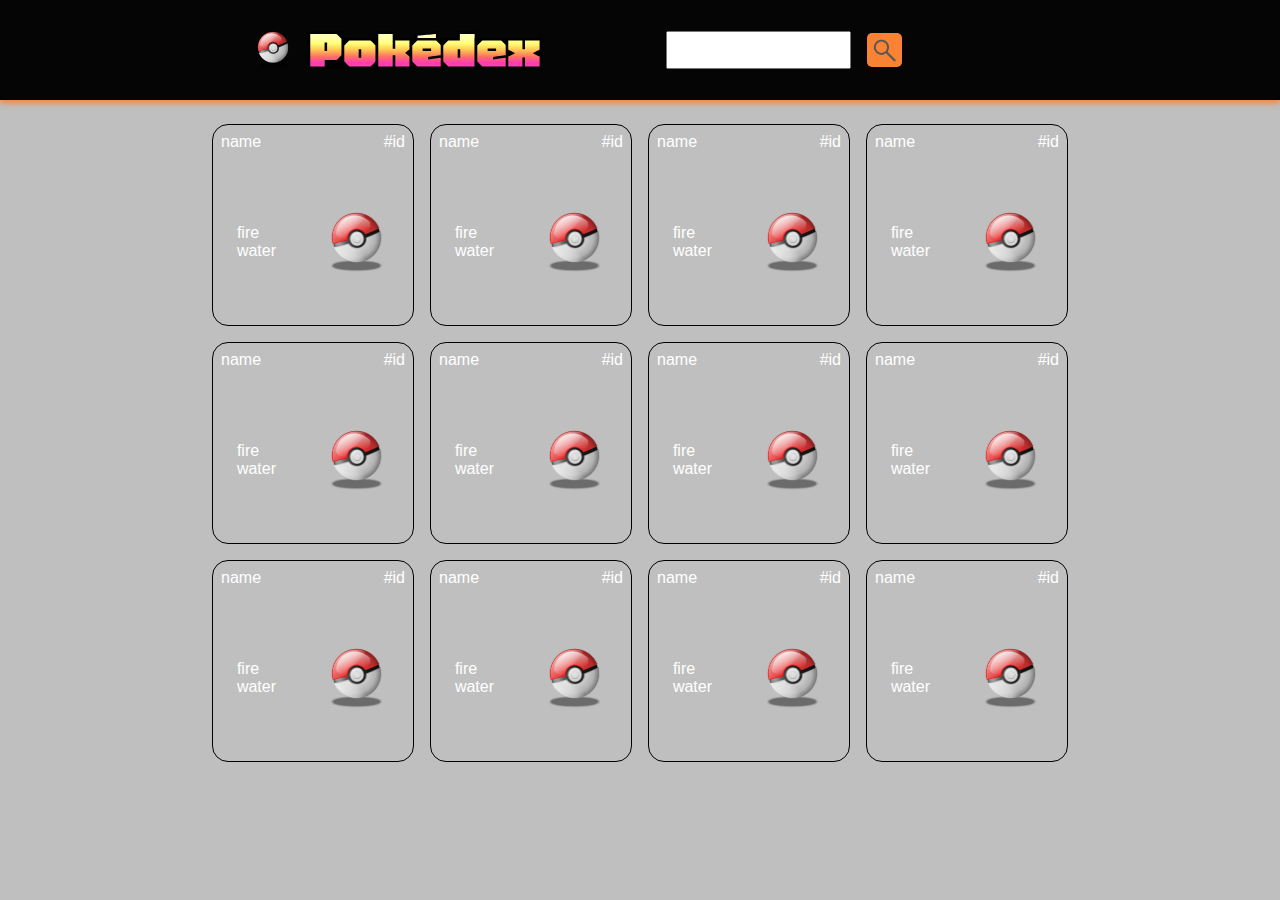
==== index.html @ de7627cf "add Overview" ====
<!DOCTYPE html>
<html lang="en">

<head>
    <meta charset="UTF-8">
    <meta name="viewport" content="width=device-width, initial-scale=1.0">
    <link rel="shortcut icon" href="./img/pokeball.png" type="image/x-icon">
    <title>Pokédex</title>
    <link rel="preconnect" href="https://fonts.googleapis.com">
    <link rel="preconnect" href="https://fonts.gstatic.com" crossorigin>
    <link href="https://fonts.googleapis.com/css2?family=Honk&display=swap" rel="stylesheet">
    <link rel="stylesheet" href="style.css">
    <link rel="stylesheet" href="pokemonStyle.css">
    <script src="script.js"></script>
    <script src="pokemonScript.js"></script>
</head>

<body onload="renderPokemonOverview()">
    <header>
        <div class="header_container">
            <div class="head_logo">
                <img src="./img/pokeball.png">
                <h1>Pokédex</h1>
            </div>
            <div class="search_box">
                <input type="text">
                <img src="./img/search.png">
            </div>
            <div></div>
        </div>
    </header>

    <div class="main_container">
        <div class="main_content" id="mainContentID"> 
            <!-- renderPokemonOverview -->
        </div>
    </div>

</body>

</html>
---- style.css ----
body {
    margin: 0;
    font-family: sans-serif;
}

h1 {
    margin-bottom: 8px;
    margin-left: 40px;
}

#pokedex {
    background-color: rgb(251, 108, 108);
    display: flex;
    height: 200px;
    flex-direction: column;
    color: white;
    align-items: center;
}

.pokedex_container {
    width: 100%;
    max-width: 800px;

}

.pokedex_box {
    display: flex;
    justify-content: space-between;
}

#pokeTypes {
    margin-left: 40px;
    display: flex;
    gap: 4px;
}

.poke_type_fire {
    font-size: 18px;
    background-color: rgba(255, 255, 255, 0.3);
    padding: 4px 12px;
    border-radius: 12px;
}

#pokeID {
    margin-right: 40px;
    margin-top: -20px;
}

.poke_info {
    border-radius: 20px;
    margin-top: -20px;
    background-color: white;
    display: flex;
    flex-direction: column;
    align-items: center;
}

#pokemonImg img {
    height: 150px;
    margin-top: -100px;
}

.nav_bar {
    display: flex;
    justify-content: space-around;
}
.swith_pokemon{
    display: flex;
    justify-content: space-around;
    width: 100%;
    max-width: 800px;
}
.swith_pokemon img{
    height: 50px;
    opacity: 0.3;
}

.swith_pokemon img:hover{
    opacity: 0.8;
    cursor: pointer;
}
---- pokemonStyle.css ----
body {
    margin: 0;
    background-color: #bfbfbf;
    display: flex;
    flex-direction: column;
    align-items: center;
}

header {
    height: 100px;
    width: 100%;
    background-color: #050506;
    display: flex;
    justify-content: center;
    box-shadow: 0px 3px 6px 0px rgb(248, 131, 53);
}

header h1 {
    margin: 0;
    margin-left: 16px;
    font-size: 64px;
    font-family: "Honk", system-ui;
    font-optical-sizing: auto;
    font-weight: 400;
    font-style: normal;
}

.header_container {
    display: flex;
    align-items: center;
    justify-content: space-around;
    width: 100%;
    max-width: 900px;
}

.head_logo {
    height: 100%;
    color: white;
    display: flex;
    align-items: center;
}

.head_logo img {
    height: 50px;
}

.search_box {
    display: flex;
    align-items: center;
    gap: 16px;
}

.search_box input {
    height: 32px;
}

.search_box img{
    height: 34px;
    background-color: rgb(248, 131, 53);
    border-radius: 5px;
}

.main_content{
    margin: 16px 8px;
    display: flex;
    flex-wrap: wrap;
    max-width: 900px;
    justify-content: center;
}

.poke_box{
    width: 200px;
    height: 200px;
    border-radius: 16px;
    margin: 8px;
    display: flex;
    flex-direction: column;
    color: white;
    
    border: 1px solid black;
}

.poke_box_header{
    display: flex;
    justify-content: space-between;
    margin: 8px;
}

.poke_box_content{
    align-self: center;
    height: 100%;
    width: 100%;
    display: flex;
    align-items: center;
    justify-content: space-around;
}
.poke_box_content img{
    height: 80px;
}
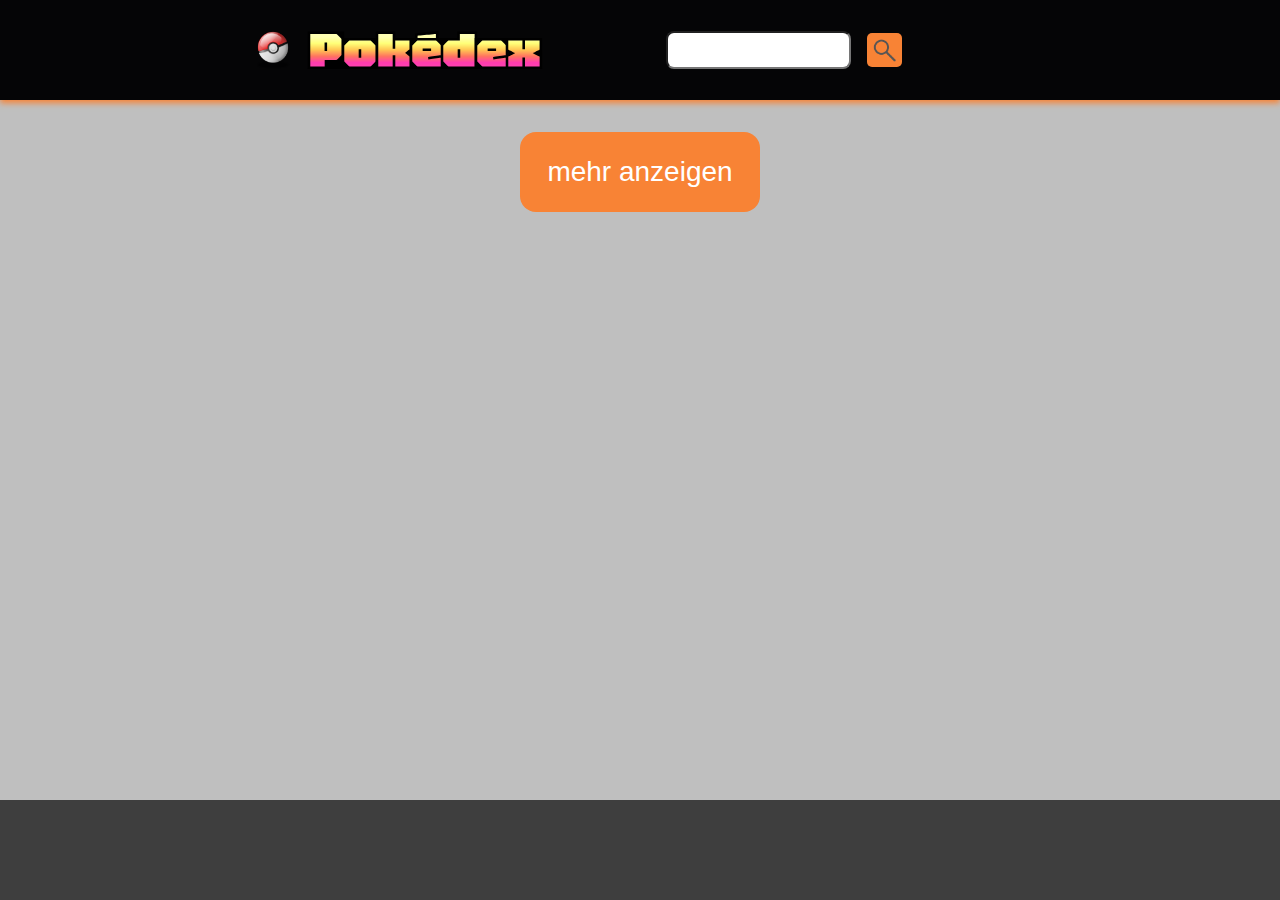
==== commit e99beaa5: "change big-sice-view to overlay" ====
--- a/index.html
+++ b/index.html
@@ -10,12 +10,12 @@
     <link rel="preconnect" href="https://fonts.gstatic.com" crossorigin>
     <link href="https://fonts.googleapis.com/css2?family=Honk&display=swap" rel="stylesheet">
     <link rel="stylesheet" href="style.css">
-    <link rel="stylesheet" href="pokemonStyle.css">
+    <link rel="stylesheet" href="overlayStyle.css">
     <script src="script.js"></script>
-    <script src="pokemonScript.js"></script>
+    <script src="overlayScript.js"></script>
 </head>
 
-<body onload="renderPokemonOverview()">
+<body onload="init()">
     <header>
         <div class="header_container">
             <div class="head_logo">
@@ -31,11 +31,45 @@
     </header>
 
     <div class="main_container">
-        <div class="main_content" id="mainContentID"> 
+        <div class="main_content" id="mainContentID">
             <!-- renderPokemonOverview -->
+        </div>
+        <button onclick="getNextPokemonPile()" class="more_content_btn">mehr anzeigen</button>
+    </div>
+
+    <div class="overlay d-none" id="overlayID">
+        <div class="overlay_container">
+            <div id="pokedex">
+                <div class="pokedex_container">
+                    <h1 id="PokemonNameID"> Super Pokémon</h1>
+                    <div class="pokedex_box">                        
+                        <div id="pokeTypesID">
+                            <!-- render content -->
+                        </div>
+                        <div id="pokeID">#xxx</div>
+                    </div>
+                </div>
+            </div>
+            <div class="poke_info">
+                <div id="pokemonImgID"></div>
+                <div class="nav_bar">
+                    <div><b>Pokéman Stats</b></div>
+                    <!-- <div>b </div>
+                <div>c </div>
+                <div>d </div> -->
+                </div>
+                <div id="pokeInfoContent"></div>
+                <div class="swith_pokemon">
+                    <img onclick="prevPokemon()" src="./img/prev_pokemon.png" id="prev_pokemon">
+                    <img onclick="nextPokemon()" src="./img/next_pokemon.png" id="next_pokemon">
+                </div>
+            </div>
         </div>
     </div>
 
+    <footer>
+
+    </footer>
 </body>
 
 </html>--- a/style.css
+++ b/style.css
@@ -1,81 +1,128 @@
 body {
     margin: 0;
+    background-color: #bfbfbf;
+    display: flex;
+    flex-direction: column;
+    align-items: center;
+    min-height: 100vh;
     font-family: sans-serif;
 }
 
-h1 {
-    margin-bottom: 8px;
-    margin-left: 40px;
+header {
+    height: 100px;
+    width: 100%;
+    background-color: #050506;
+    display: flex;
+    justify-content: center;
+    box-shadow: 0px 3px 6px 0px rgb(248, 131, 53);
 }
 
-#pokedex {
-    background-color: rgb(251, 108, 108);
+header h1 {
+    margin: 0;
+    margin-left: 16px;
+    font-size: 64px;
+    font-family: "Honk", system-ui;
+    font-optical-sizing: auto;
+    font-weight: 400;
+    font-style: normal;
+}
+
+.header_container {
     display: flex;
-    height: 200px;
-    flex-direction: column;
+    align-items: center;
+    justify-content: space-around;
+    width: 100%;
+    max-width: 900px;
+}
+
+.head_logo {
+    height: 100%;
     color: white;
+    display: flex;
     align-items: center;
 }
 
-.pokedex_container {
-    width: 100%;
-    max-width: 800px;
-
+.head_logo img {
+    height: 50px;
 }
 
-.pokedex_box {
+.search_box {
+    display: flex;
+    align-items: center;
+    gap: 16px;
+}
+
+.search_box input {
+    height: 32px;
+    border-radius: 8px;
+}
+
+.search_box img {
+    height: 34px;
+    background-color: rgb(248, 131, 53);
+    border-radius: 5px;
+}
+.main_container{
+    display: flex;
+    flex-direction: column;
+}
+.main_content {
+    margin: 16px 8px;
+    display: flex;
+    flex-wrap: wrap;
+    max-width: 900px;
+    justify-content: center;
+}
+
+.poke_box {
+    width: 200px;
+    height: 200px;
+    border-radius: 16px;
+    margin: 8px;
+    display: flex;
+    flex-direction: column;
+    color: white;
+    font-size: 22px;
+    cursor: pointer;
+}
+
+.poke_box_header {
     display: flex;
     justify-content: space-between;
+    margin: 8px;
 }
 
-#pokeTypes {
-    margin-left: 40px;
+.poke_box_content {
+    align-self: center;
+    height: 100%;
+    width: 100%;
     display: flex;
-    gap: 4px;
+    align-items: center;
+    justify-content: space-around;
 }
 
-.poke_type_fire {
-    font-size: 18px;
-    background-color: rgba(255, 255, 255, 0.3);
-    padding: 4px 12px;
-    border-radius: 12px;
+.poke_box_content img {
+    height: 80px;
 }
 
-#pokeID {
-    margin-right: 40px;
-    margin-top: -20px;
+.more_content_btn {
+    height: 80px;
+    width: 240px;
+    justify-self: center;
+    align-self: center;
+    background-color: rgb(248, 131, 53);
+    border: none;
+    border-radius: 16px;
+    font-family: sans-serif;
+    font-size: 28px;
+    color: white;
+    cursor: pointer;
+    margin-bottom: 16px;
 }
 
-.poke_info {
-    border-radius: 20px;
-    margin-top: -20px;
-    background-color: white;
-    display: flex;
-    flex-direction: column;
-    align-items: center;
-}
-
-#pokemonImg img {
-    height: 150px;
-    margin-top: -100px;
-}
-
-.nav_bar {
-    display: flex;
-    justify-content: space-around;
-}
-.swith_pokemon{
-    display: flex;
-    justify-content: space-around;
+footer{
+    height: 100px;
     width: 100%;
-    max-width: 800px;
-}
-.swith_pokemon img{
-    height: 50px;
-    opacity: 0.3;
-}
-
-.swith_pokemon img:hover{
-    opacity: 0.8;
-    cursor: pointer;
+    background-color: #3e3e3e;
+    margin-top: auto;
 }--- a/overlayStyle.css
+++ b/overlayStyle.css
@@ -0,0 +1,98 @@
+.overlay{
+    height: 100vh;
+    width: 100vw;
+    background-color: rgb(0, 0, 0, 0.5);
+    position: absolute;
+    display: flex;
+    align-items: center;
+    justify-content: center;
+}
+
+.overlay_container{
+    width: 90%;
+    max-width: 800px;
+    height: 90%;
+}
+
+.overlay_container h1{
+    font-size: 56px;
+    margin: 16px 0 0 40px;
+    /* margin-left: 16px; */
+}
+
+#pokedex {
+    background-color: rgb(251, 108, 108);
+    display: flex;
+    height: 200px;
+    flex-direction: column;
+    color: white;
+    align-items: center;
+    border-radius: 20px;
+}
+
+.pokedex_container {
+    width: 100%;
+    max-width: 800px;
+}
+
+.pokedex_box {
+    display: flex;
+    justify-content: space-between;
+}
+
+#pokeTypesID {
+    margin-left: 40px;
+    display: flex;
+    gap: 4px;
+}
+
+.poke_type_fire {
+    font-size: 24px;
+    background-color: rgba(255, 255, 255, 0.3);
+    padding: 4px 12px;
+    border-radius: 12px;
+}
+
+#pokeID {
+    margin-right: 40px;
+    margin-top: -20px;
+    font-size: 24px;
+}
+
+.poke_info {
+    border-radius: 20px;
+    margin-top: -20px;
+    background-color: white;
+    display: flex;
+    flex-direction: column;
+    align-items: center;
+}
+
+#pokemonImgID img {
+    height: 200px;
+    margin-top: -100px;
+}
+
+.nav_bar {
+    display: flex;
+    justify-content: space-around;
+}
+.swith_pokemon{
+    display: flex;
+    justify-content: space-around;
+    width: 100%;
+    max-width: 800px;
+}
+.swith_pokemon img{
+    height: 50px;
+    opacity: 0.3;
+}
+
+.swith_pokemon img:hover{
+    opacity: 0.8;
+    cursor: pointer;
+}
+
+.d-none{
+    display: none;
+}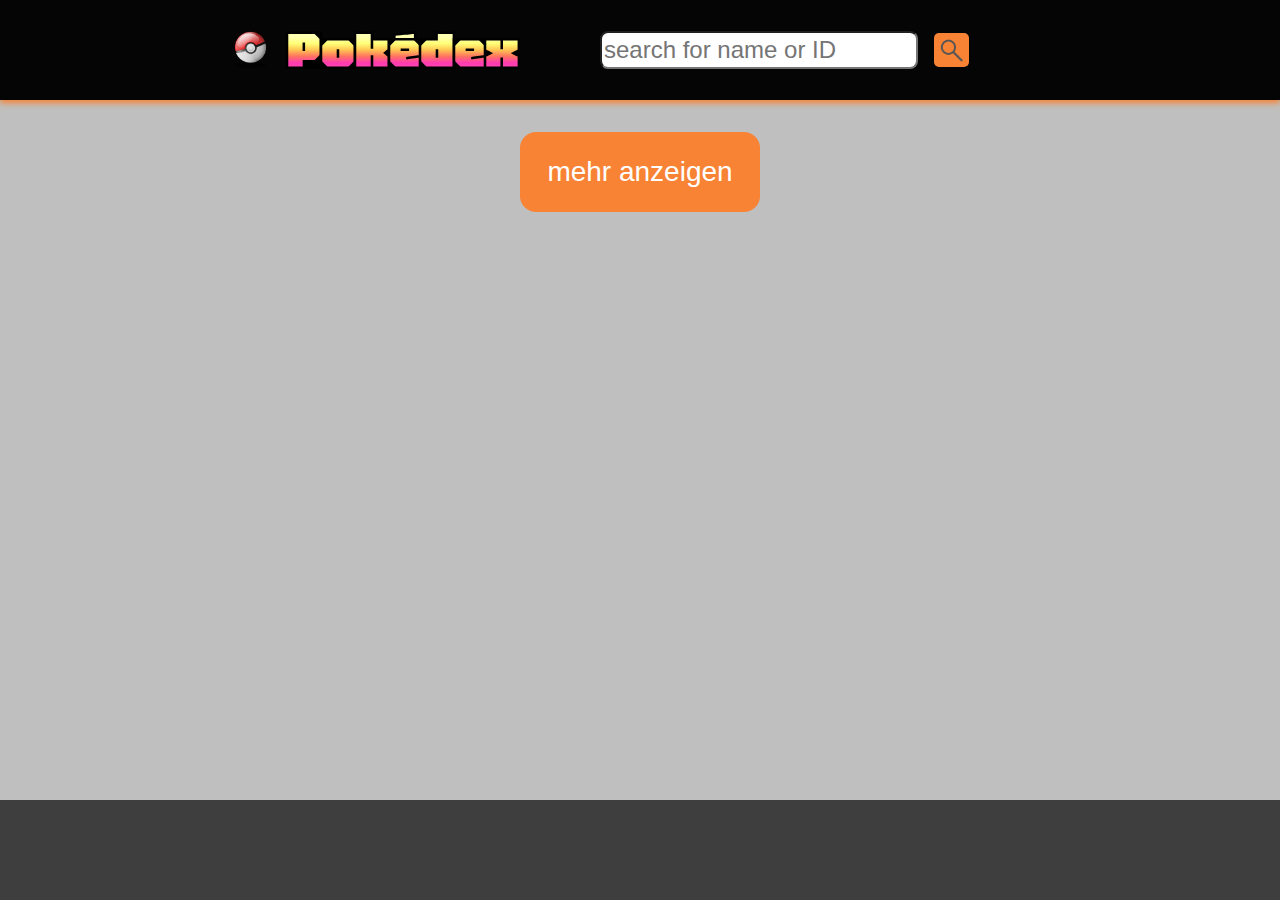
==== commit 67b0c1c4: "first runnig version" ====
--- a/index.html
+++ b/index.html
@@ -12,10 +12,11 @@
     <link rel="stylesheet" href="style.css">
     <link rel="stylesheet" href="overlayStyle.css">
     <script src="script.js"></script>
-    <script src="overlayScript.js"></script>
+    <script src="workWithPokeAPIco.js"></script>
+    <script src="searchPokemon.js"></script>
 </head>
 
-<body onload="init()">
+<body onload="init()" id="bodyID">
     <header>
         <div class="header_container">
             <div class="head_logo">
@@ -23,22 +24,29 @@
                 <h1>Pokédex</h1>
             </div>
             <div class="search_box">
-                <input type="text">
-                <img src="./img/search.png">
+                <input type="text" id="searchInputID" placeholder="search for name or ID" onkeyup="filterNames()">
+                <img src="./img/search.png" onclick="searchForPokemon()" id="searchBtnID">
             </div>
             <div></div>
         </div>
     </header>
 
-    <div class="main_container">
+    <div class="main_container" id="mainContainerID">
         <div class="main_content" id="mainContentID">
             <!-- renderPokemonOverview -->
         </div>
-        <button onclick="getNextPokemonPile()" class="more_content_btn">mehr anzeigen</button>
+        <button onclick="getNextPokemonPile()" class="more_content_btn" id="getMoreBtnID">mehr anzeigen</button>
+    </div>
+    
+    <div class="main_container d-none" id="searchContainerID">
+        <div class="main_content" id="searchContentID">
+            <!-- renderPokemonOverview -->
+        </div>
+        <button onclick="backFromSearch()" class="more_content_btn" id="backFromSearchBtnID">zurück</button>
     </div>
 
-    <div class="overlay d-none" id="overlayID">
-        <div class="overlay_container">
+    <div class="overlay d-none" id="overlayID" onclick="closeOverlay()">
+        <div class="overlay_container" onclick="doNotClose(event)">
             <div id="pokedex">
                 <div class="pokedex_container">
                     <h1 id="PokemonNameID"> Super Pokémon</h1>
@@ -51,18 +59,21 @@
                 </div>
             </div>
             <div class="poke_info">
-                <div id="pokemonImgID"></div>
+                <div class="poke_info_header">
+                    <img onclick="prevPokemon()" src="./img/prev_pokemon.png" id="prevPokemon">
+                    <div id="dummyDivLeft"></div>
+                    <div id="pokemonImgID"></div>
+                    <div id="dummyDiv"></div>
+                    <img onclick="nextPokemon()" src="./img/next_pokemon.png" id="nextPokemon">
+                </div>
                 <div class="nav_bar">
-                    <div><b>Pokéman Stats</b></div>
-                    <!-- <div>b </div>
-                <div>c </div>
-                <div>d </div> -->
+                    <h2>Pokémon Stats</h2>
                 </div>
-                <div id="pokeInfoContent"></div>
-                <div class="swith_pokemon">
-                    <img onclick="prevPokemon()" src="./img/prev_pokemon.png" id="prev_pokemon">
-                    <img onclick="nextPokemon()" src="./img/next_pokemon.png" id="next_pokemon">
+                <div id="pokeInfoContent">
+                    <table id="pokeInfoTable"></table>
+                    <!-- render content -->
                 </div>
+                <!-- <div class="more_poke_info"></div> -->
             </div>
         </div>
     </div>
--- a/style.css
+++ b/style.css
@@ -55,12 +55,14 @@
 .search_box input {
     height: 32px;
     border-radius: 8px;
+    font-size: 24px;
 }
 
 .search_box img {
     height: 34px;
     background-color: rgb(248, 131, 53);
     border-radius: 5px;
+    cursor: pointer;
 }
 .main_container{
     display: flex;
@@ -70,26 +72,30 @@
     margin: 16px 8px;
     display: flex;
     flex-wrap: wrap;
-    max-width: 900px;
+    max-width: 1100px;
     justify-content: center;
 }
 
 .poke_box {
-    width: 200px;
+    width: 250px;
     height: 200px;
     border-radius: 16px;
     margin: 8px;
     display: flex;
     flex-direction: column;
     color: white;
-    font-size: 22px;
+    font-size: 24px;
     cursor: pointer;
 }
 
 .poke_box_header {
     display: flex;
     justify-content: space-between;
-    margin: 8px;
+    margin: 24px 12px 0 8px;
+
+}
+#pokeBoxId{
+    font-size: 16px;    
 }
 
 .poke_box_content {
@@ -103,6 +109,10 @@
 
 .poke_box_content img {
     height: 80px;
+}
+
+.poke_box:hover .poke_box_content img{
+    transform: scale(1.5);
 }
 
 .more_content_btn {
@@ -125,4 +135,10 @@
     width: 100%;
     background-color: #3e3e3e;
     margin-top: auto;
+}
+
+@media (max-width: 600px) {
+    header h1{
+        display: none;
+    }
 }--- a/overlayStyle.css
+++ b/overlayStyle.css
@@ -1,20 +1,20 @@
-.overlay{
+.overlay {
     height: 100vh;
     width: 100vw;
     background-color: rgb(0, 0, 0, 0.5);
-    position: absolute;
+    position: fixed;
     display: flex;
     align-items: center;
     justify-content: center;
 }
 
-.overlay_container{
+.overlay_container {
     width: 90%;
     max-width: 800px;
-    height: 90%;
+    /* height: 90%; */
 }
 
-.overlay_container h1{
+.overlay_container h1 {
     font-size: 56px;
     margin: 16px 0 0 40px;
     /* margin-left: 16px; */
@@ -46,7 +46,7 @@
     gap: 4px;
 }
 
-.poke_type_fire {
+.poke_type {
     font-size: 24px;
     background-color: rgba(255, 255, 255, 0.3);
     padding: 4px 12px;
@@ -77,22 +77,58 @@
     display: flex;
     justify-content: space-around;
 }
-.swith_pokemon{
+
+.poke_info_header {
     display: flex;
     justify-content: space-around;
     width: 100%;
-    max-width: 800px;
-}
-.swith_pokemon img{
-    height: 50px;
-    opacity: 0.3;
+    max-width: 600px;
 }
 
-.swith_pokemon img:hover{
+#prevPokemon,
+#nextPokemon {
+    height: 50px;
+    opacity: 0.5;
+}
+
+#prevPokemon:hover,
+#nextPokemon:hover {
     opacity: 0.8;
     cursor: pointer;
+    transform: scale(1.5);
 }
 
-.d-none{
+#pokeInfoContent {
+    font-size: 24px;
+}
+
+.more_poke_info {
+    height: 100px;
+    width: 60%;
+    background-color: aquamarine;
+}
+
+#pokeInfoTable{
+    margin-bottom: 80px;
+}
+
+.d-none {
     display: none;
+}
+
+@media (max-width: 500px) {
+    .overlay_container h1 {
+        font-size: 32px;
+    }
+
+    #pokemonImgID img {
+        height: 160px;
+        margin-top: -80px;
+    }
+
+    #pokeID {
+        margin-right: 40px;
+        margin-top: 0px;
+        font-size: 24px;
+    }
 }